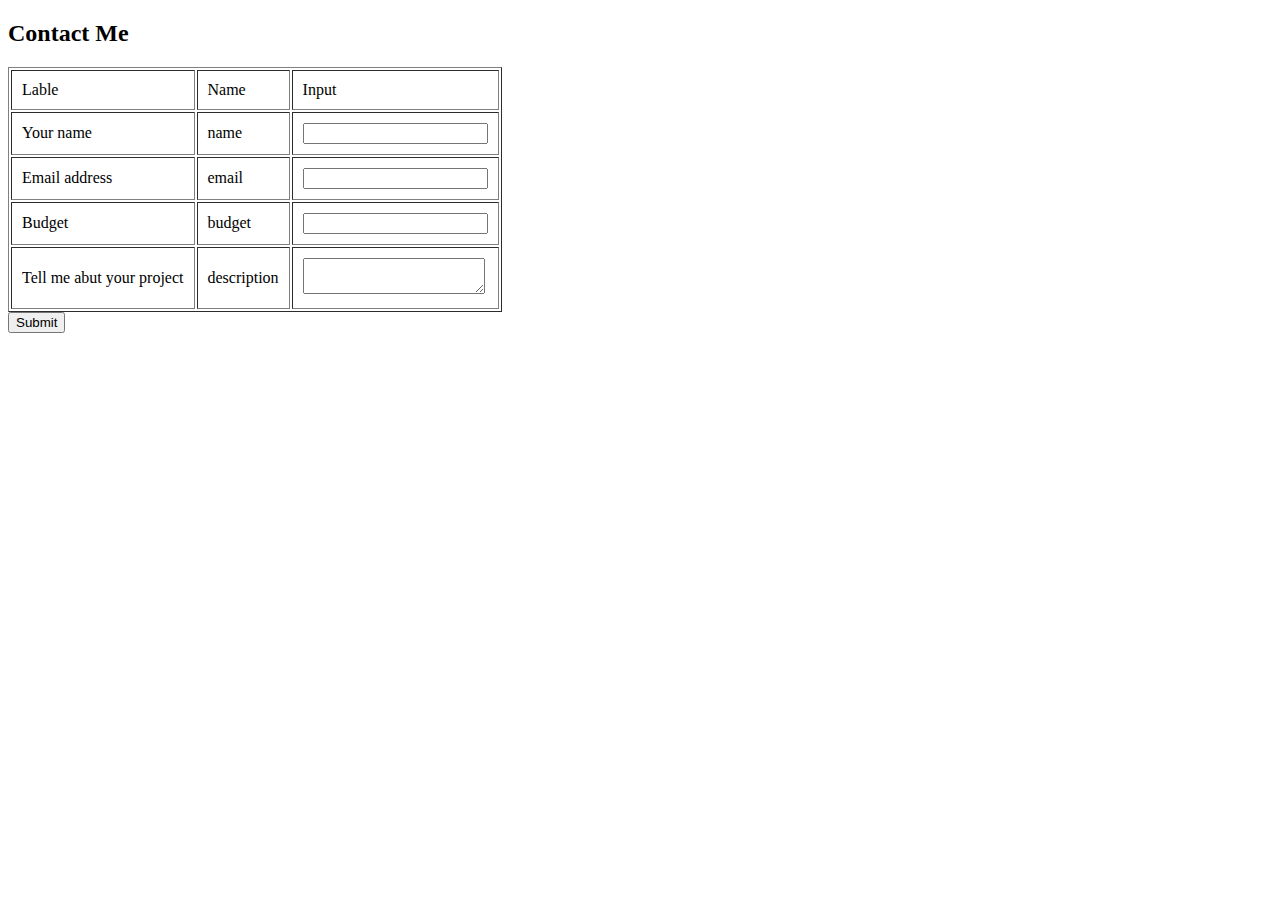
==== contact.html @ 1834768b "Latihan 2.2 : Menambahkan Form contact me" ====
<!DOCTYPE html>
<html>
<head>
    
    <title>Halaman Contact</title>
</head>
<body>
    <h2>Contact Me</h2>

    <table border="1" cellpadding="10">
        <tr>
            <td>Lable</td>
            <td>Name</td>
            <td>Input</td>
        </tr>
        <tr>
            <td>Your name</td>
            <td>name</td>
            <td><Input type="text"></Input></td>
        </tr>
        <tr>
            <td>Email address</td>
            <td>email</td>
            <td><Input type="email"></Input></td>
        </tr>
        <tr>
            <td>Budget</td>
            <td>budget</td>
            <td><Input type="number"></Input></td>
        </tr>
        <tr>
            <td>Tell me abut your project</td>
            <td>description</td>
            <td><Textarea>

            </Textarea></td>
        </tr>
    </table>

    <input type="submit">
    


</body>
</html>
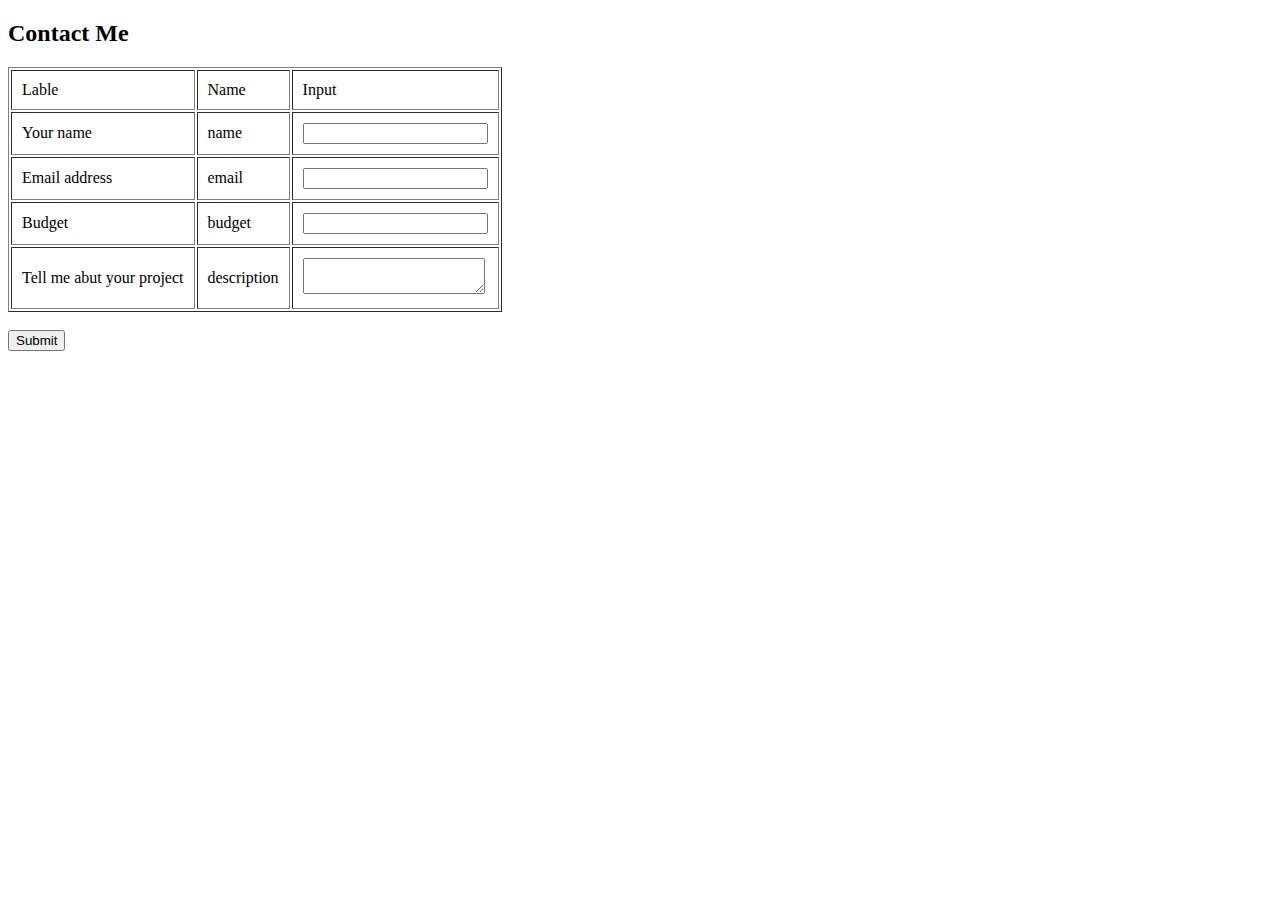
==== commit b86be52b: "Latihan 2.3 : Menambahkan Form Register" ====
--- a/contact.html
+++ b/contact.html
@@ -37,6 +37,8 @@
         </tr>
     </table>
 
+    <br/>
+
     <input type="submit">
     
 
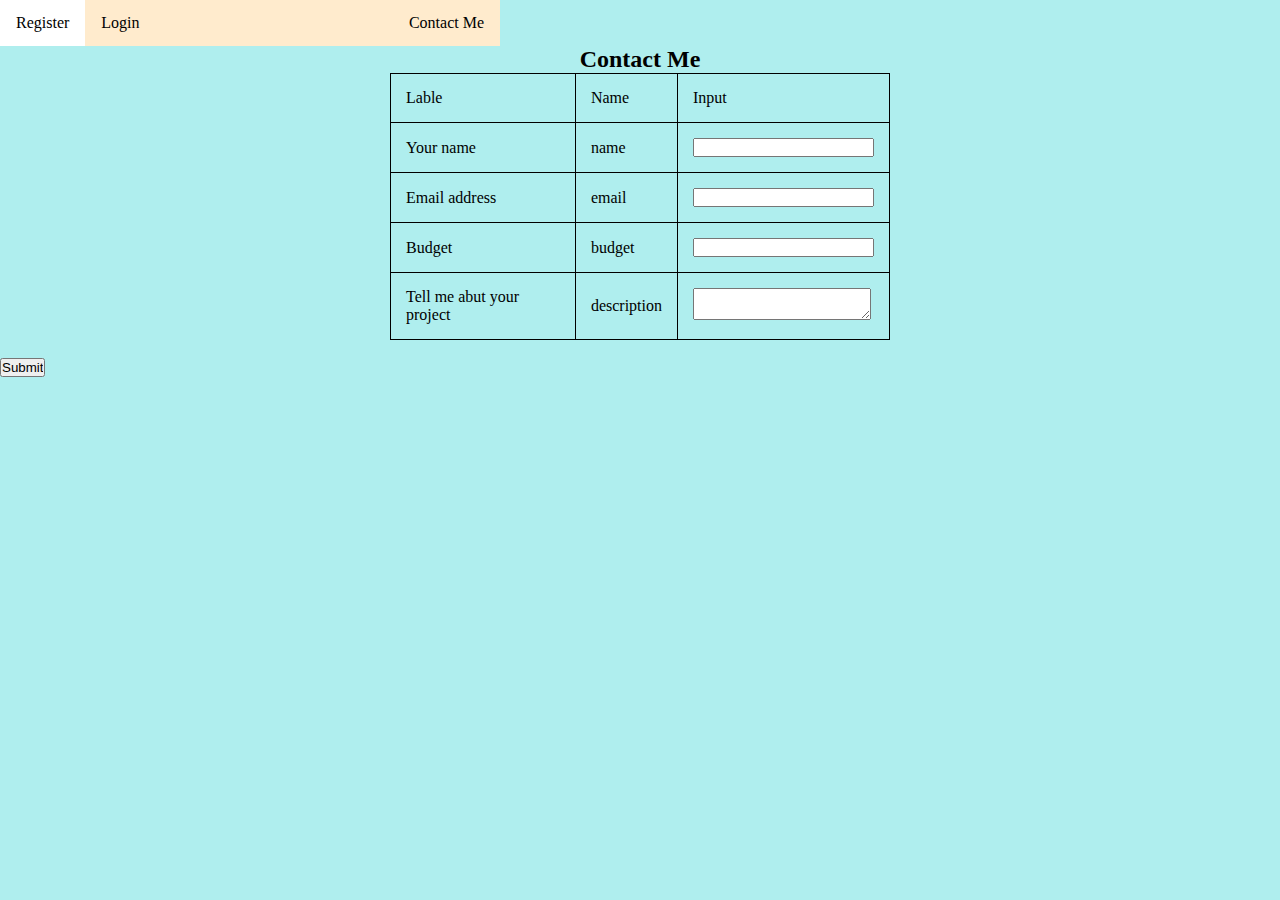
==== commit 007bcf3e: "Latihan 3.12: Mengcopy navbar ke halaman lainnya" ====
--- a/contact.html
+++ b/contact.html
@@ -3,8 +3,18 @@
 <head>
     
     <title>Halaman Contact</title>
+    <link rel="stylesheet" href="main.css">
+    
 </head>
 <body>
+    <ul id="navbar">
+        
+        <li> <a href="register.html">Register</a></li>
+        <li><a href="login.html">Login</a></li>
+        <li><a href="contact.html">Contact Me</a></li>
+
+    </ul>
+    
     <h2>Contact Me</h2>
 
     <table border="1" cellpadding="10">
--- a/main.css
+++ b/main.css
@@ -0,0 +1,89 @@
+body{
+    background-color: paleturquoise;
+
+}
+
+hr{
+    margin-top: 50px; 
+    margin-bottom: 50px;
+    border-width: 15px; 
+    border-style: none; 
+    border-top-style: dotted; 
+    width: 30%; 
+    border-color: rebeccapurple;
+}
+
+h1,h2,h3{
+    text-align: center;
+}
+
+ol,ul,img,p{
+    display: block;
+    max-width: 500px;
+    margin-top: 0; margin-bottom: 0;
+    margin-right: auto; margin-left: auto;
+}
+
+#navbar {
+    list-style-type: none;
+    margin: 0;
+    padding: 0;
+    overflow:hidden;
+    background-color: blanchedalmond;
+}
+
+#navbar li{
+    float: left;
+}
+
+#navbar li a{
+    display: block;
+    color: black;
+    text-align: center;
+    padding: 14px 16px;
+    text-decoration: none;
+
+}
+
+#navbar li:last-child {
+    float: right;
+}
+
+#navbar li:hover{
+    background-color: white;
+}
+
+*{
+    padding: 0;
+    margin: 0;
+}
+
+table, tr, td {
+    border: 1px solid black;
+}
+
+table {
+    max-width: 500px;
+    margin: 0 auto;
+    border-collapse: collapse;
+
+}
+table th {
+    background-color: #333;
+    color: white;
+}
+th, td{
+    padding: 15px;
+    text-align: left;
+}
+tr:hover{
+    background-color: white;
+}
+
+.footer{
+    background-color: blanchedalmond;
+    padding: 10px;
+    text-align: center;
+    color: #333;
+    margin-top: 15px;
+}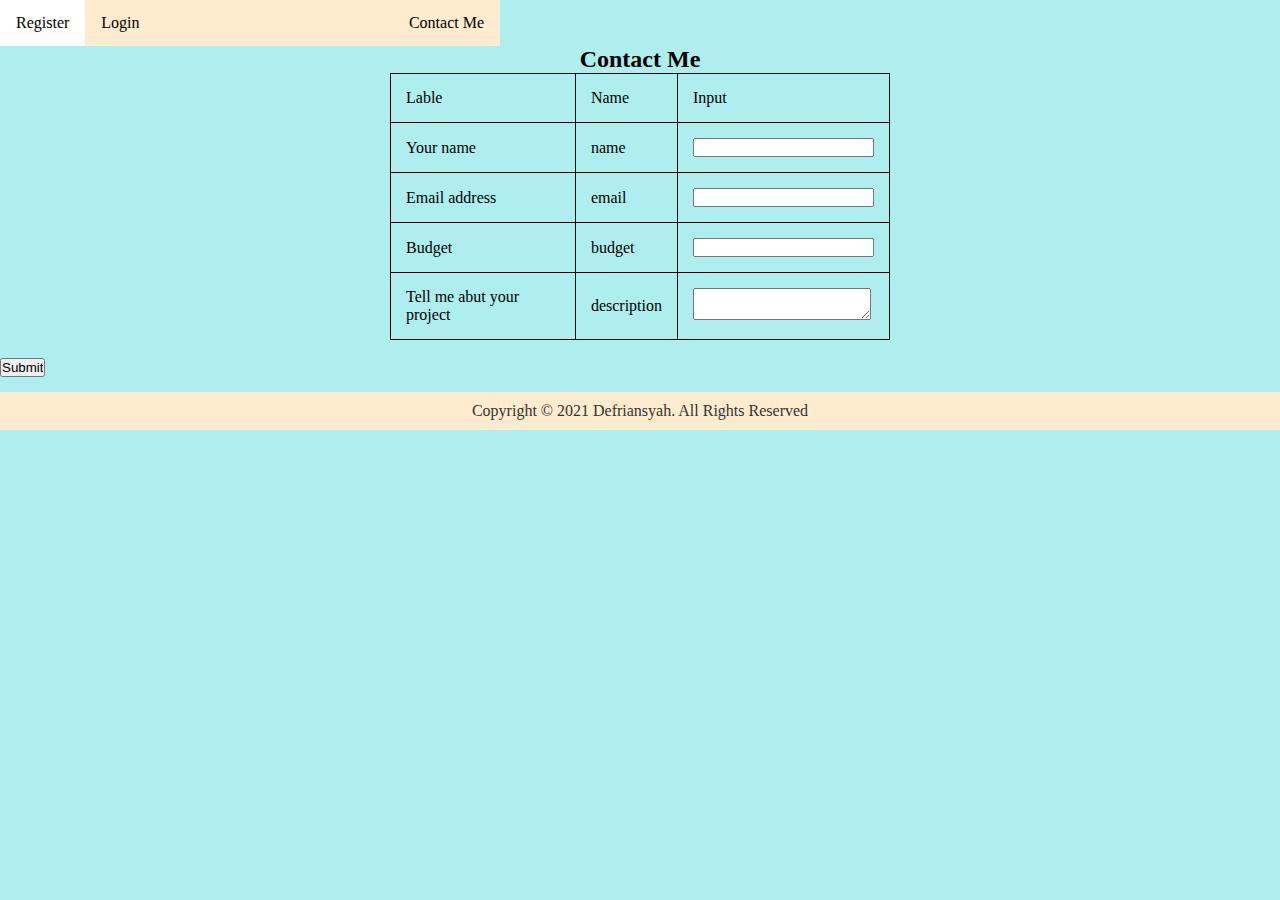
==== commit 1c30646f: "Latihan 3.13: Mengcopy footer ke halaman lainnya" ====
--- a/contact.html
+++ b/contact.html
@@ -51,6 +51,10 @@
 
     <input type="submit">
     
+    <div class="footer">
+        <p>Copyright © 2021 Defriansyah. All
+            Rights Reserved</p>
+    </div>
 
 
 </body>
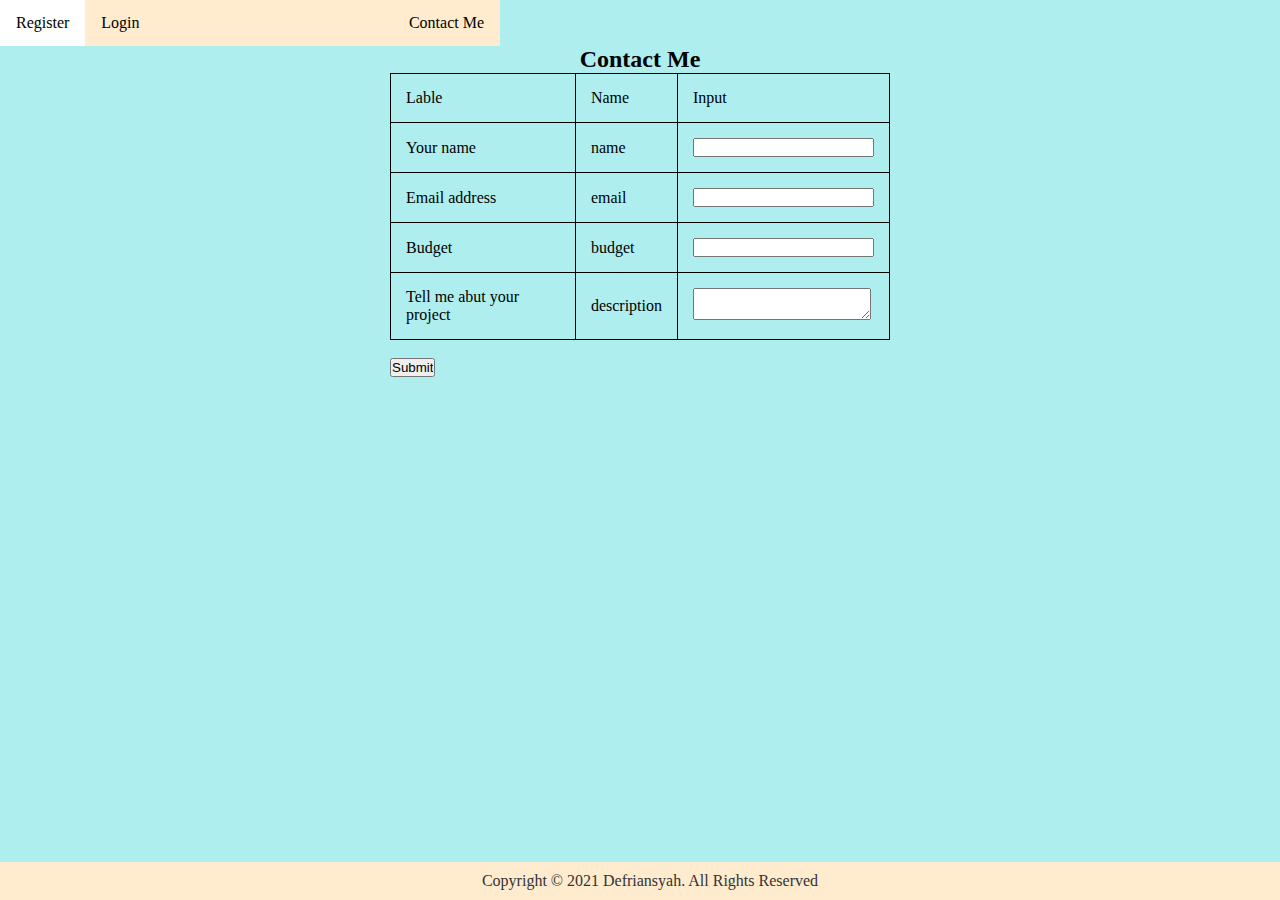
==== commit 1e282536: "Latihan 4.5 Form Contact" ====
--- a/contact.html
+++ b/contact.html
@@ -14,43 +14,47 @@
         <li><a href="contact.html">Contact Me</a></li>
 
     </ul>
-    
-    <h2>Contact Me</h2>
 
-    <table border="1" cellpadding="10">
-        <tr>
-            <td>Lable</td>
-            <td>Name</td>
-            <td>Input</td>
-        </tr>
-        <tr>
-            <td>Your name</td>
-            <td>name</td>
-            <td><Input type="text"></Input></td>
-        </tr>
-        <tr>
-            <td>Email address</td>
-            <td>email</td>
-            <td><Input type="email"></Input></td>
-        </tr>
-        <tr>
-            <td>Budget</td>
-            <td>budget</td>
-            <td><Input type="number"></Input></td>
-        </tr>
-        <tr>
-            <td>Tell me abut your project</td>
-            <td>description</td>
-            <td><Textarea>
+    <div class="form-contact">
+        <div class="contant-form">
+            <h2>Contact Me</h2>
 
-            </Textarea></td>
-        </tr>
-    </table>
+            <table border="1" cellpadding="10">
+                <tr>
+                    <td>Lable</td>
+                    <td>Name</td>
+                    <td>Input</td>
+                </tr>
+                <tr>
+                    <td>Your name</td>
+                    <td>name</td>
+                    <td><Input type="text"></Input></td>
+                </tr>
+                <tr>
+                    <td>Email address</td>
+                    <td>email</td>
+                    <td><Input type="email"></Input></td>
+                </tr>
+                <tr>
+                    <td>Budget</td>
+                    <td>budget</td>
+                    <td><Input type="number"></Input></td>
+                </tr>
+                <tr>
+                    <td>Tell me abut your project</td>
+                    <td>description</td>
+                    <td><Textarea>
+        
+                    </Textarea></td>
+                </tr>
+            </table>
+            <br/>
 
-    <br/>
-
-    <input type="submit">
-    
+                <input type="submit">
+            
+        </div>
+    </div>
+ 
     <div class="footer">
         <p>Copyright © 2021 Defriansyah. All
             Rights Reserved</p>
--- a/main.css
+++ b/main.css
@@ -30,6 +30,8 @@
     padding: 0;
     overflow:hidden;
     background-color: blanchedalmond;
+    position: sticky;
+    top: 0;
 }
 
 #navbar li{
@@ -86,4 +88,41 @@
     text-align: center;
     color: #333;
     margin-top: 15px;
-}+    position: fixed;
+    left: 0;
+    bottom: 0;
+    width: 100%;
+}
+
+.form-register {
+    position: static;
+    margin-bottom: 100px;
+
+}
+
+.content-form {
+    max-width: 70%;
+    margin: auto;
+
+}
+
+.content-form h1{
+    margin-top: 20px;
+    margin-bottom: 40px;
+  
+}
+
+.form-login{
+    display: flex;
+    justify-content: center;
+    align-items: center;
+    height: 90vh;
+    margin-bottom: 100px;
+}
+
+.form-contact {
+    display: flex;
+    justify-content: center;
+    align-items: center;
+    margin-bottom: 100px;
+}
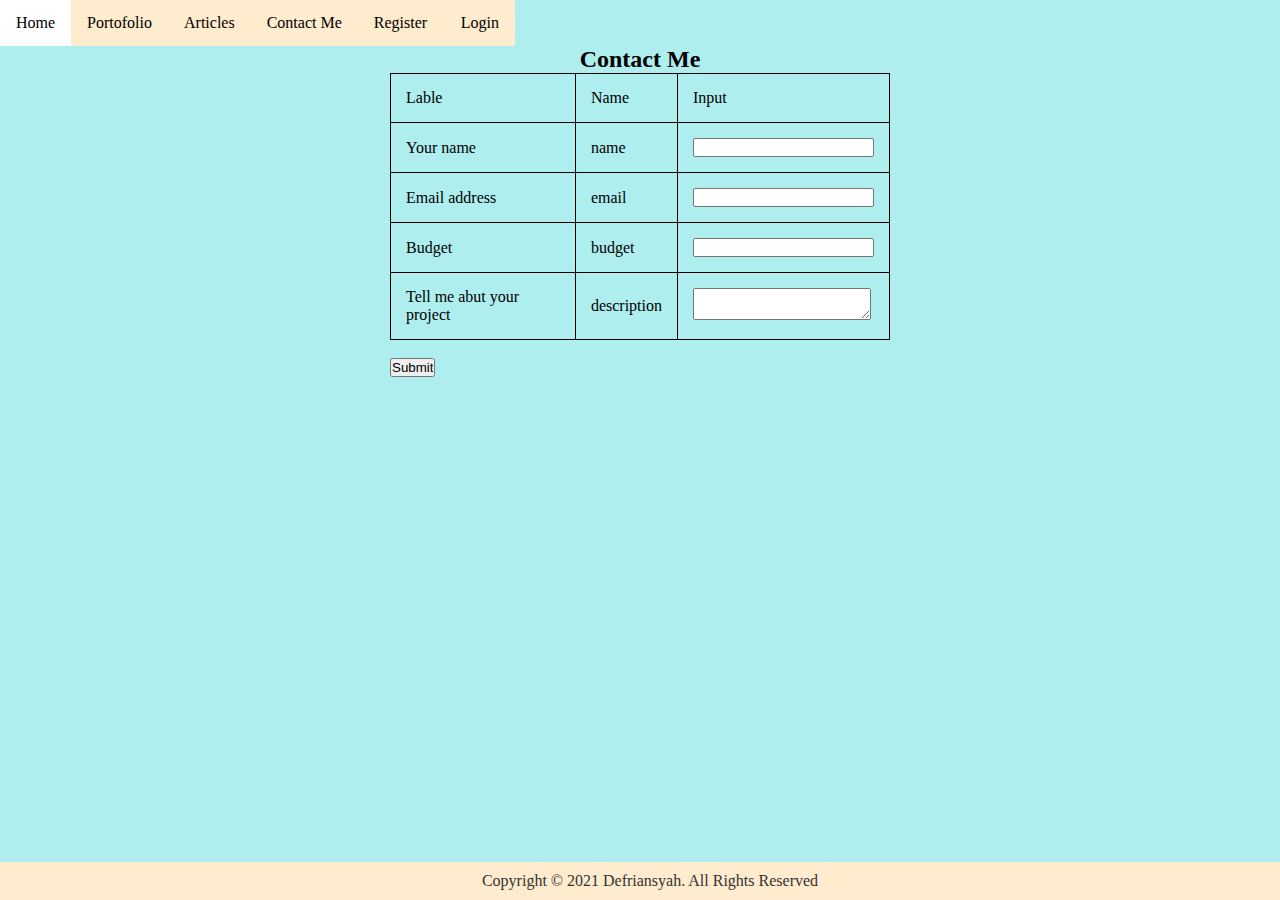
==== commit cb8a93ba: "Latihan 4.6 Membuat Gallery Portofolio dengan Flexbox" ====
--- a/contact.html
+++ b/contact.html
@@ -8,10 +8,13 @@
 </head>
 <body>
     <ul id="navbar">
-        
+        <li><a href="#">Home</a></li>
+        <li><a href="portofolio.html">Portofolio</a></li>
+        <li><a href="index.html">Articles</a></li>
+        <li><a href="contact.html">Contact Me</a></li>
         <li> <a href="register.html">Register</a></li>
         <li><a href="login.html">Login</a></li>
-        <li><a href="contact.html">Contact Me</a></li>
+        
 
     </ul>
 
--- a/main.css
+++ b/main.css
@@ -19,7 +19,7 @@
 
 ol,ul,img,p{
     display: block;
-    max-width: 500px;
+    max-width: 515px;
     margin-top: 0; margin-bottom: 0;
     margin-right: auto; margin-left: auto;
 }
@@ -32,6 +32,7 @@
     background-color: blanchedalmond;
     position: sticky;
     top: 0;
+    
 }
 
 #navbar li{
@@ -126,3 +127,16 @@
     align-items: center;
     margin-bottom: 100px;
 }
+
+.my-portofolio {
+    display: flex;
+    flex-direction: row;
+    flex-wrap: wrap;
+    margin-bottom: 50px;
+}
+
+.my-portofolio img {
+    box-sizing: border-box;
+    width: 33,33%;
+    padding: 25px;
+}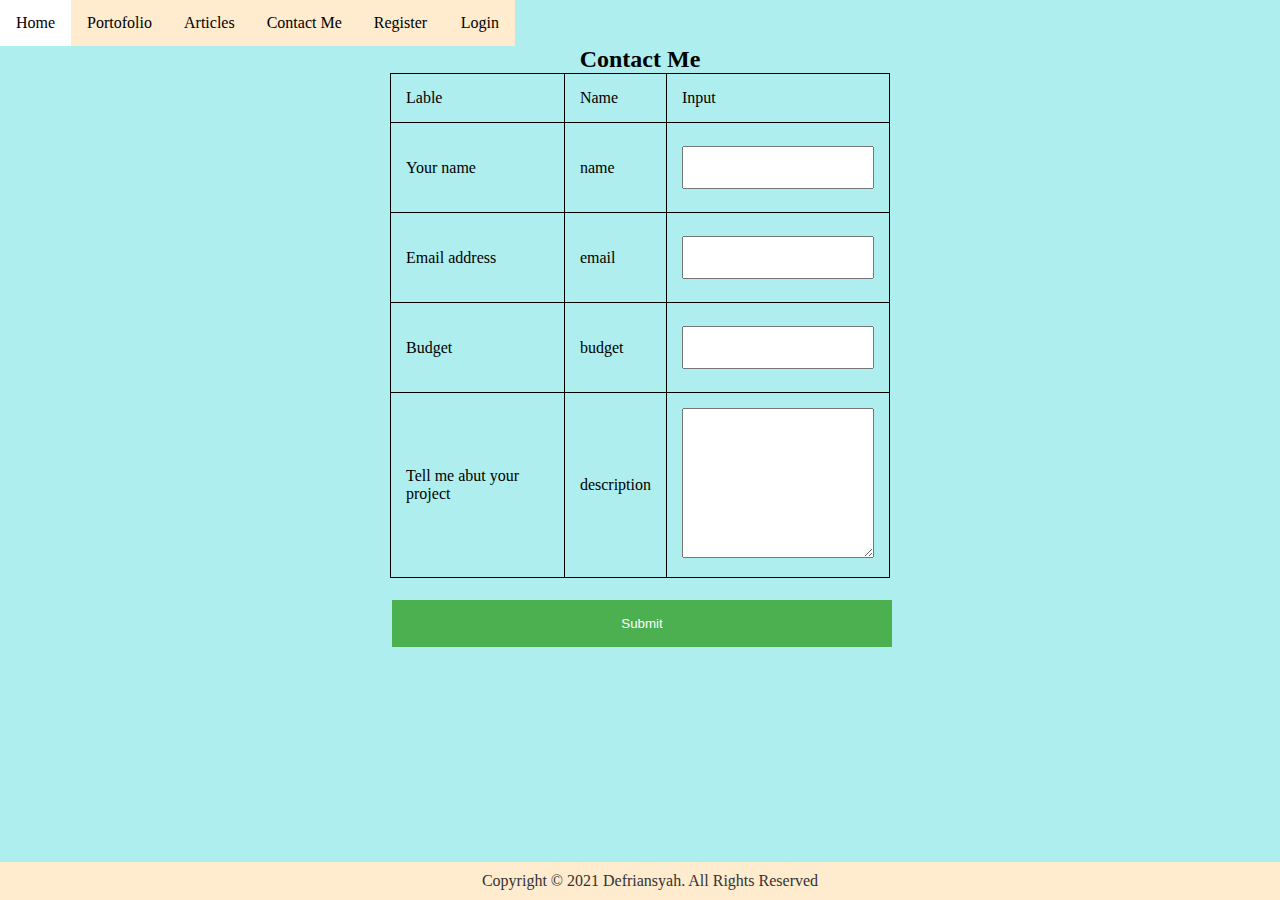
==== commit 63d62faa: "Latihan 4.9 Menambahkan link bootsrap" ====
--- a/contact.html
+++ b/contact.html
@@ -4,6 +4,7 @@
     
     <title>Halaman Contact</title>
     <link rel="stylesheet" href="main.css">
+    <link href="https://cdn.jsdelivr.net/npm/bootstrap@5.1.3/dist/css/bootstrap.min.css" rel="stylesheet" integrity="sha384-1BmE4kWBq78iYhFldvKuhfTAU6auU8tT94WrHftjDbrCEXSU1oBoqyl2QvZ6jIW3" crossorigin="anonymous">
     
 </head>
 <body>
@@ -63,6 +64,9 @@
             Rights Reserved</p>
     </div>
 
+    <script src="https://code.jquery.com/jquery-3.6.0.min.js" integrity="sha256-/xUj+3OJU5yExlq6GSYGSHk7tPXikynS7ogEvDej/m4=" crossorigin="anonymous"></script>
+    <script src="https://cdn.jsdelivr.net/npm/bootstrap@5.1.3/dist/js/bootstrap.bundle.min.js" integrity="sha384-ka7Sk0Gln4gmtz2MlQnikT1wXgYsOg+OMhuP+IlRH9sENBO0LRn5q+8nbTov4+1p" crossorigin="anonymous"></script>
+
 
 </body>
 </html>--- a/main.css
+++ b/main.css
@@ -139,4 +139,77 @@
     box-sizing: border-box;
     width: 33,33%;
     padding: 25px;
+}
+@media(max-width: 850px){
+    .my-portofolio img {
+        width: 50%;
+    }
+}
+
+@media (max-width: 500px){
+    .my-portofolio img {
+        width: 100%;
+    }
+    .sidebar {
+        display: none;
+    }
+}
+
+input {
+    width: 100%;
+    padding: 12px 20px;
+    margin: 8px 0;
+    box-sizing: border-box;
+
+}
+
+textarea {
+    width: 100%;
+    height: 150px;
+    padding: 12px 20px;
+    box-sizing: border-box;
+    resize: vertical;
+}
+
+input [type=button], input[type=submit] {
+    background-color: #4CAF50;
+    border: none;
+    color: white;
+    padding: 16px 32px;
+    text-decoration: none;
+    margin: 4px 2px;
+    cursor: pointer;
+}
+
+.grid-container{
+    display: grid;
+    grid-template-areas: 'side main main main';
+    margin-bottom: 100px;
+}
+
+.article-title {
+    margin: 20px 0;
+}
+
+.sidebar ul {
+    list-style: none;
+    margin: 0;
+    padding: 0;
+}
+.sidebar ul li a {
+    display: block;
+    color: black;
+    padding: 8px 16px;
+    text-decoration: none;
+    width: 200px;
+}
+
+.sidebar ul li a:hover {
+    background-color: #555;
+    color: white;
+}
+
+.article p:first-child,.article p::first-letter {
+    font-size: 50px;
+    font-weight: bold;
 }